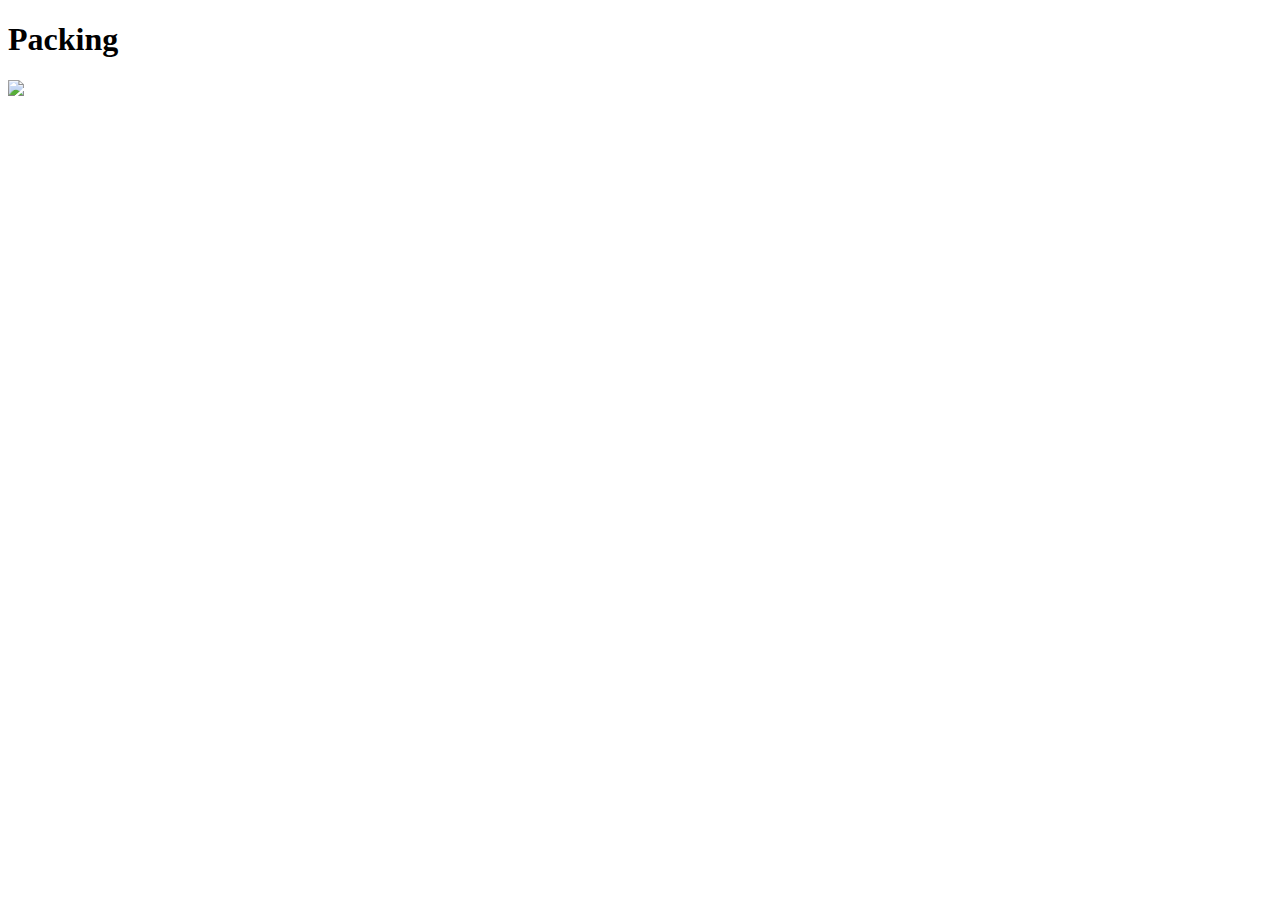
==== index.html @ bf481e46 "first commit" ====
<!--Lisa's Image Page-->

<!DOCTYPE html>
<html>
<head>
<title>Travel</title> <!--Title of Page seen on broweser tab-->
</head>
<body>
    <h1>Packing</h1> <!--Main Header of the Page-->
    <p>

        <img id="memeImage" src="C:/Users/MotherTeresa/UAT/Intro%20to%20Programming/AcademicSandbox/giphy.gif">
    
    </p> <!--remember to use correct backslash to forward slash and include name of the file at the end-->
</body>
</html>
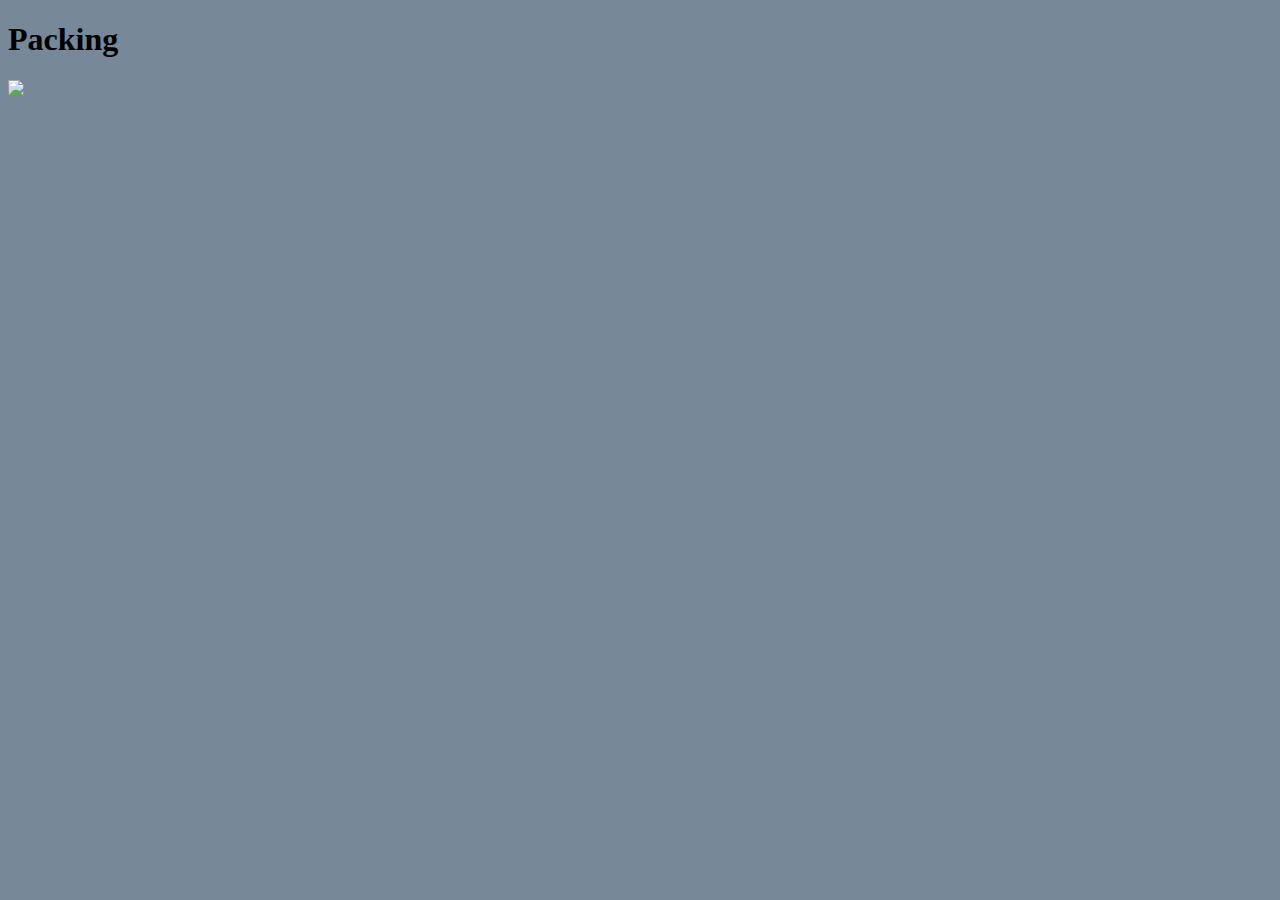
==== commit ce538216: "selector" ====
--- a/index.html
+++ b/index.html
@@ -4,6 +4,7 @@
 <html>
 <head>
 <title>Travel</title> <!--Title of Page seen on broweser tab-->
+<link rel="stylesheet" href="main.css">
 </head>
 <body>
     <h1>Packing</h1> <!--Main Header of the Page-->
--- a/main.css
+++ b/main.css
@@ -0,0 +1,25 @@
+body {
+    background-color: lightslategrey;
+    color: black;
+}
+
+nav {
+    height: 6000px;
+    width: 200px;
+    float: left;
+    padding: 5px;  
+    line-height: 30px;
+}
+
+.footer {    
+    text-align: center;
+    margin-right: 200px;
+}
+
+#memeImage {
+    margin-right: 200px;
+}
+
+header {
+    text-align: center;
+}